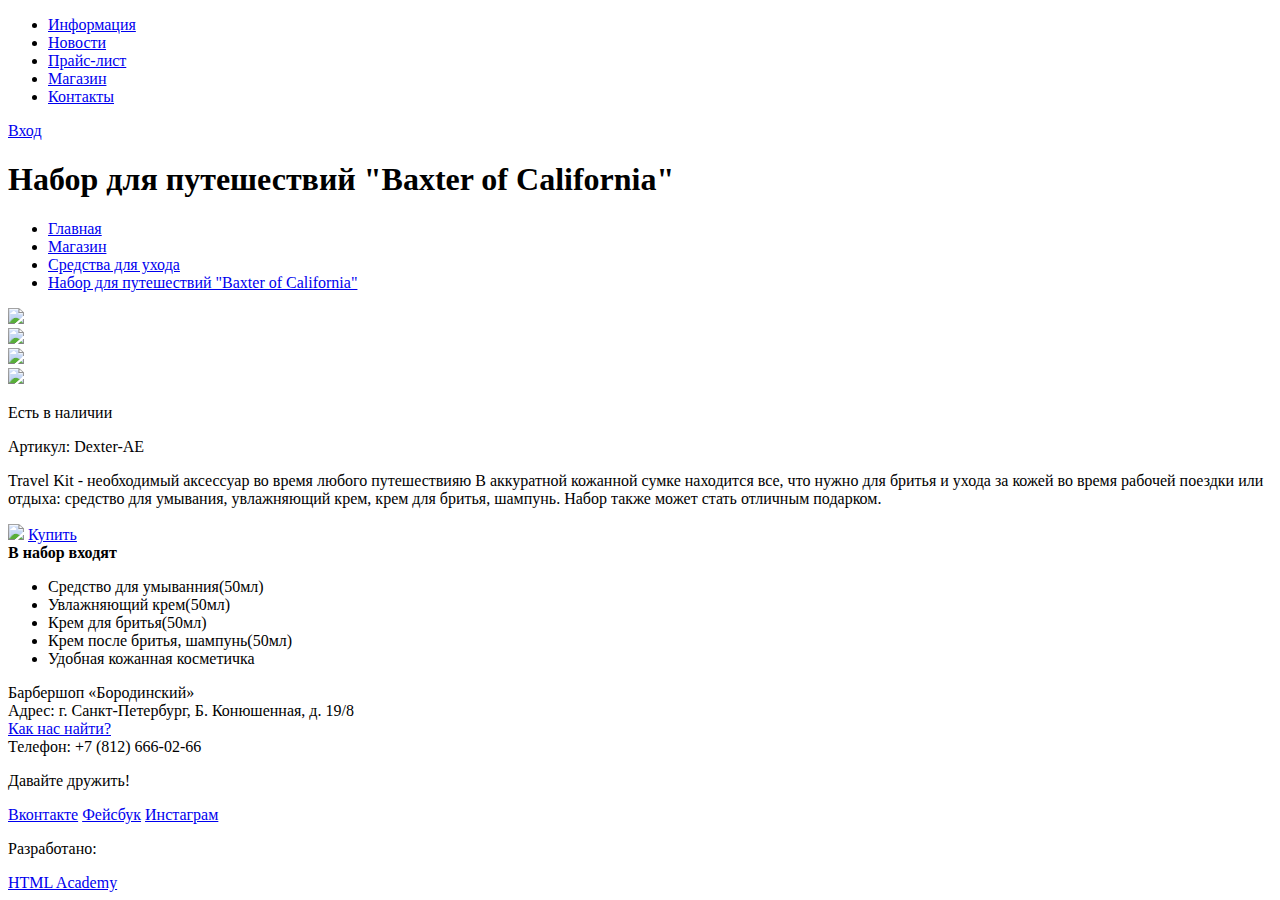
==== inner.html @ bb14d717 "Выполнена разметка страницы" ====
<!DOCTYPE html>
<html lang="en">
<head>
	<meta charset="UTF-8">
	<title>HTML Academy: Барбершоп</title>
</head>
<body>
<header class="main-header">
			<div class="container">
				<nav class="nav-menu">
					<ul class="nav-list">
						<li class="nav-item">
							<a class="nav-link" href="#">Информация</a>
						</li>
						<li class="nav-item">
							<a class="nav-link" href="#">Новости</a>
						</li>
						<li class="nav-item">
							<a class="nav-link" href="#">Прайс-лист</a>
						</li>
						<li class="nav-item">
							<a class="nav-link" href="#">Магазин</a>
						</li>
						<li class="nav-item">
							<a class="nav-link" href="#">Контакты</a>
						</li>
					</ul>					
				</nav>
				<div class="user-block">
					<a class="login" href="#">Вход</a>					
				</div>
			</div>
		</header>
		<main class="container">
			<div class="catalog-page">
			<h1 class="main-header">Набор для путешествий "Baxter of California"</h1>
			<ul class="breadcrumb">
				<li class="breadcrumb-item">
					<a class="breadcrumb-link" href="#">Главная</a>
				</li>
				<li class="breadcrumb-item">
					<a class="breadcrumb-link" href="#">Магазин</a>	
				</li>
				<li class="breadcrumb-item">
					<a class="breadcrumb-link" href="#">Средства для ухода</a>
				</li class="breadcrumb-item">
				<li >
					<a class="breadcrumb-link" href="#">Набор для путешествий "Baxter of California"</a>
				</li>
			</ul>
			</div>
			
				<section class="goods-details">
					<div class="large-view">
						<img src="http://placehold.it/460x500">
					</div>
					<div class="small-view">
						<img src="http://placehold.it/140x140">
					</div>
					<div class="small-view">
						<img src="http://placehold.it/140x140">
					</div>
					<div class="small-view">
						<img src="http://placehold.it/140x140">
					</div>
				</section>
				<section class="goods-description">
					<div class="goods-availability">
						<p class="availability">Есть в наличии</p>					<!--<a href="#"></a>-->
					</div>
					<div class="goods-code">
						<p class="code">Артикул: Dexter-AE</p>
					</div>
					<div class="goods-feature">
						<p class="text-feature">
							Travel Kit - необходимый аксессуар во время любого путешествияю
							В аккуратной кожанной сумке находится все, что нужно для бритья 
							и ухода за кожей во время рабочей поездки или отдыха: средство для
						 	умывания, увлажняющий крем, крем для бритья, шампунь. Набор также 
						 	может стать отличным подарком.
						</p>
					</section>	
					<section class="price">	
						<img src="http://placehold.it/100x30">
						<a class="bay" href="#">Купить</a>
					</section>
				
					<section class="goods-options">
						<b class="options">В набор входят</b>
						<ul class="options-list">
							<li class="options-item">Средство для умыванния(50мл)</li>
							<li class="options-item">Увлажняющий крем(50мл)</li>
							<li class="options-item">Крем для бритья(50мл)</li>
							<li class="options-item">Крем после бритья, шампунь(50мл)</li>
							<li class="options-item">Удобная кожанная косметичка</li>
						 </ul>
					</section>
			
		</main>
	<footer class="main-footer">
			<div class="container">
        <section class="footer-contacts">
         	Барбершоп «Бородинский»<br>
          Адрес: г. Санкт-Петербург, Б. Конюшенная, д. 19/8<br>
          <a href="#">Как нас найти?</a><br>
          Телефон: +7 (812) 666-02-66
        </section>
       	<section class="footer-social">
          <p>Давайте дружить!</p>
          <a class="social-btn social-btn-vk" href="#">Вконтакте</a>
          <a class="social-btn social-btn-fb" href="#">Фейсбук</a>
          <a class="social-btn social-btn-inst" href="#">Инстаграм</a>
        </section>
        <section class="footer-copyright">
          <p>Разработано:</p>
          <a class="btn" href="https://htmlacademy.ru">HTML Academy</a>
        </section>
      </div>
		</footer>
	</body>
</html>
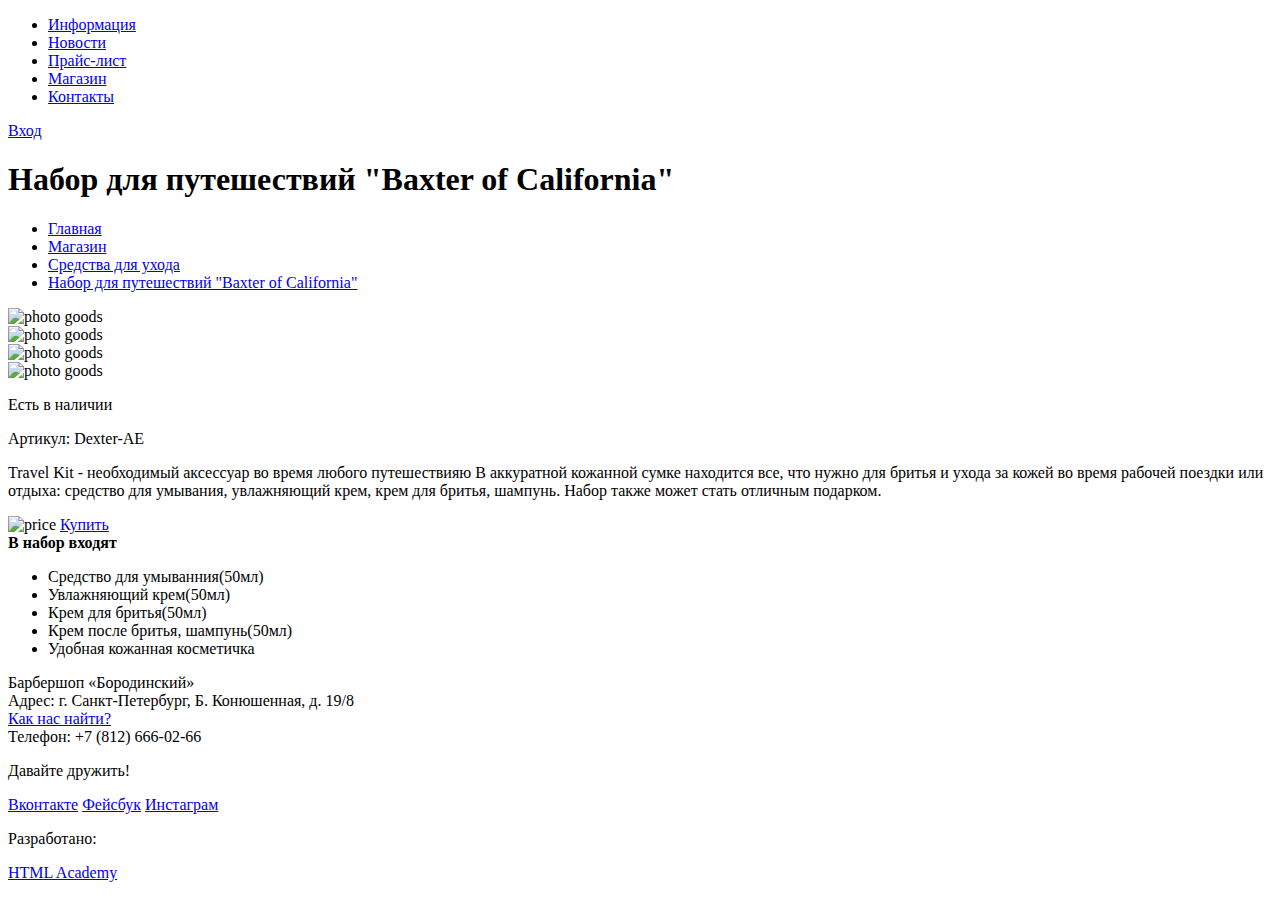
==== commit dda72330: "Выполнены изменения в разметке" ====
--- a/inner.html
+++ b/inner.html
@@ -43,8 +43,8 @@
 				</li>
 				<li class="breadcrumb-item">
 					<a class="breadcrumb-link" href="#">Средства для ухода</a>
-				</li class="breadcrumb-item">
-				<li >
+				</li>
+				<li class="breadcrumb-item">
 					<a class="breadcrumb-link" href="#">Набор для путешествий "Baxter of California"</a>
 				</li>
 			</ul>
@@ -52,50 +52,53 @@
 			
 				<section class="goods-details">
 					<div class="large-view">
-						<img src="http://placehold.it/460x500">
+						<img src="http://placehold.it/460x500" alt="photo goods">
 					</div>
 					<div class="small-view">
-						<img src="http://placehold.it/140x140">
+						<img src="http://placehold.it/140x140" alt="photo goods">
 					</div>
 					<div class="small-view">
-						<img src="http://placehold.it/140x140">
+						<img src="http://placehold.it/140x140" alt="photo goods">
 					</div>
 					<div class="small-view">
-						<img src="http://placehold.it/140x140">
+						<img src="http://placehold.it/140x140" alt="photo goods">
 					</div>
 				</section>
-				<section class="goods-description">
-					<div class="goods-availability">
-						<p class="availability">Есть в наличии</p>					<!--<a href="#"></a>-->
+
+				<div class="about-goods"> 
+					<section class="goods-description">
+						<div class="goods-availability">
+							<p class="availability">Есть в наличии</p>					<!--<a href="#"></a> ?-->
+						</div>
+						<div class="goods-code">
+							<p class="code">Артикул: Dexter-AE</p>
+						</div>
+						<div class="goods-feature">
+							<p class="text-feature">
+								Travel Kit - необходимый аксессуар во время любого путешествияю
+								В аккуратной кожанной сумке находится все, что нужно для бритья 
+								и ухода за кожей во время рабочей поездки или отдыха: средство для
+						 		умывания, увлажняющий крем, крем для бритья, шампунь. Набор также 
+						 		может стать отличным подарком.
+							</p>
+						</div>	
+						</section>	
+						<section class="goods-price">	
+							<img src="http://placehold.it/100x30" alt="price">
+							<a class="bay" href="#">Купить</a>
+						</section>
+				
+						<section class="goods-options">
+							<b class="options">В набор входят</b>
+							<ul class="options-list">
+								<li class="options-item">Средство для умыванния(50мл)</li>
+								<li class="options-item">Увлажняющий крем(50мл)</li>
+								<li class="options-item">Крем для бритья(50мл)</li>
+								<li class="options-item">Крем после бритья, шампунь(50мл)</li>
+								<li class="options-item">Удобная кожанная косметичка</li>
+						 	</ul>
+						</section>
 					</div>
-					<div class="goods-code">
-						<p class="code">Артикул: Dexter-AE</p>
-					</div>
-					<div class="goods-feature">
-						<p class="text-feature">
-							Travel Kit - необходимый аксессуар во время любого путешествияю
-							В аккуратной кожанной сумке находится все, что нужно для бритья 
-							и ухода за кожей во время рабочей поездки или отдыха: средство для
-						 	умывания, увлажняющий крем, крем для бритья, шампунь. Набор также 
-						 	может стать отличным подарком.
-						</p>
-					</section>	
-					<section class="price">	
-						<img src="http://placehold.it/100x30">
-						<a class="bay" href="#">Купить</a>
-					</section>
-				
-					<section class="goods-options">
-						<b class="options">В набор входят</b>
-						<ul class="options-list">
-							<li class="options-item">Средство для умыванния(50мл)</li>
-							<li class="options-item">Увлажняющий крем(50мл)</li>
-							<li class="options-item">Крем для бритья(50мл)</li>
-							<li class="options-item">Крем после бритья, шампунь(50мл)</li>
-							<li class="options-item">Удобная кожанная косметичка</li>
-						 </ul>
-					</section>
-			
 		</main>
 	<footer class="main-footer">
 			<div class="container">
